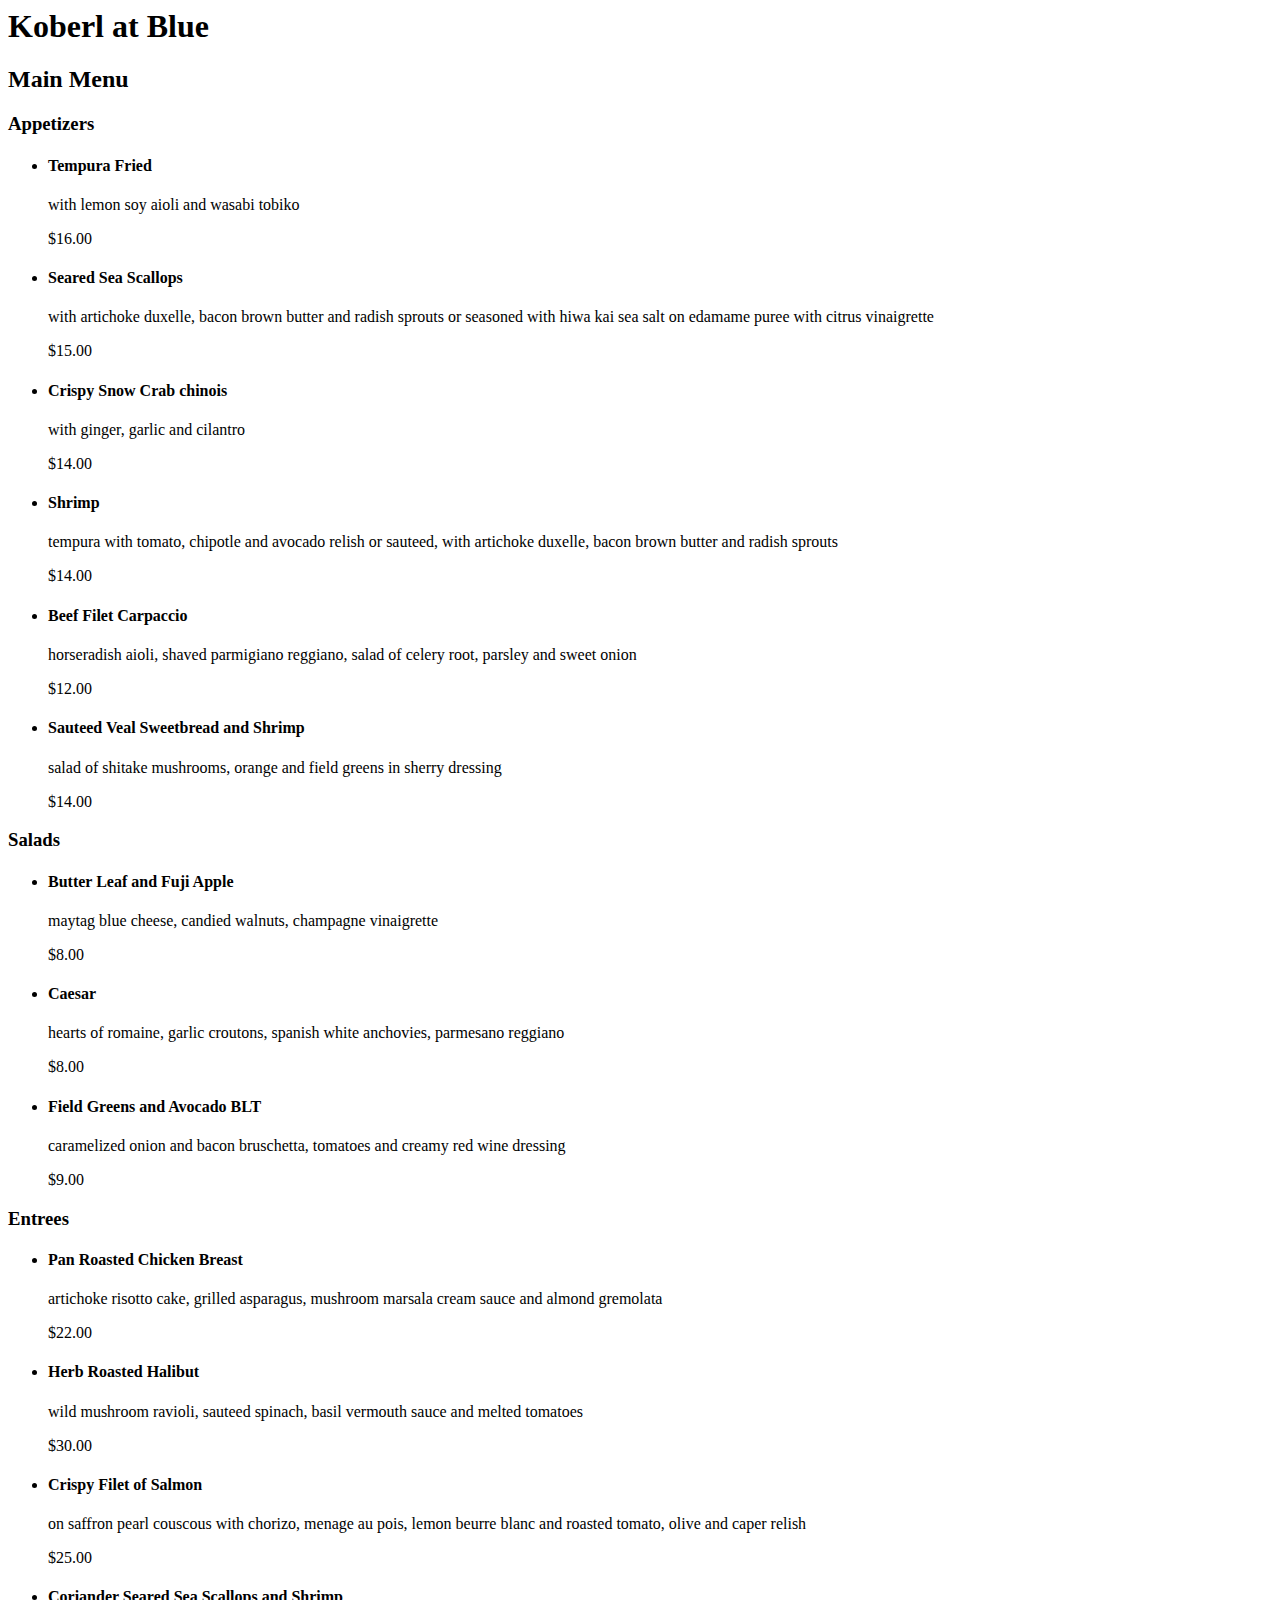
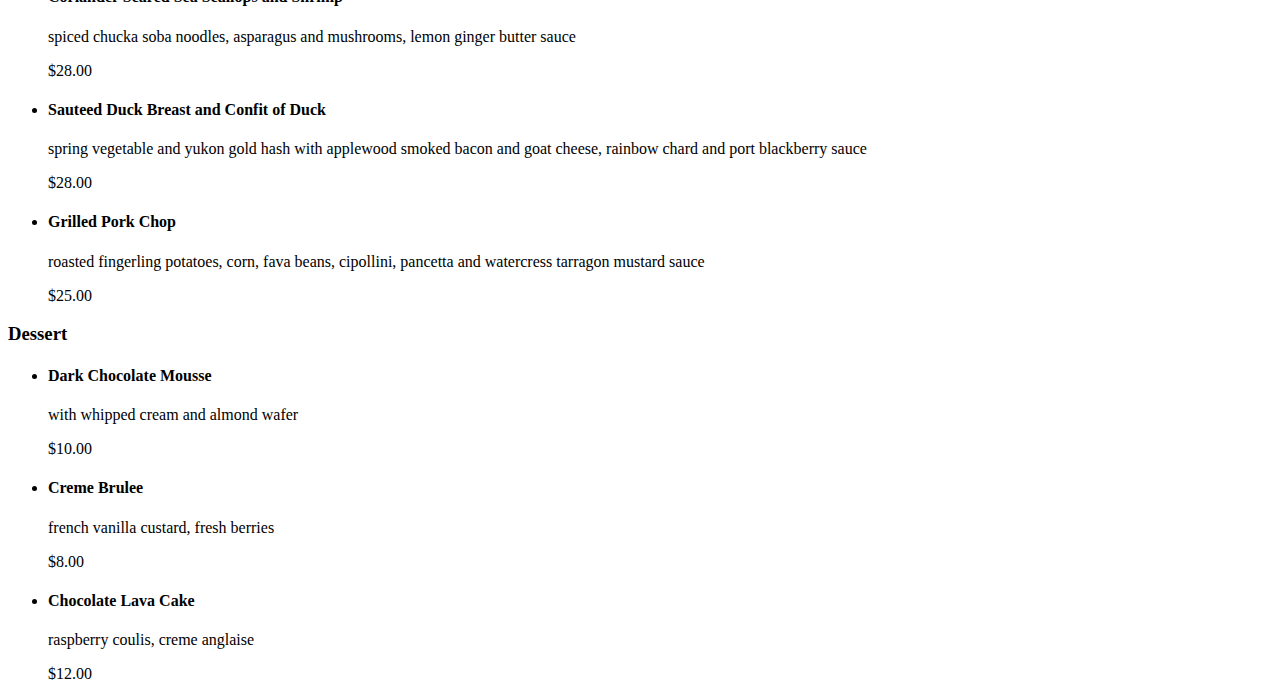
==== grc338/restaurantmenu/index.html @ 6e729698 "Create index.html" ====
<html>
<head>
	<title>GrC 338 Restaurant Menu:Koberl at Blue</title> 
<meta charset="UTF-8" />  
                    <meta name="viewport" content="width=device-width, initial-scale=1" />  
                    <meta http-equiv="Cache-Control" content="no-cache, no-store, must-revalidate" />  
                    <meta http-equiv="Pragma" content="no-cache" />  
                    <meta http-equiv="Expires" <!DOCTYPE html>
</head>

<h1 style="font-size:22px;"></h1>
<h2 style="font-size:18px;"></h2>
<h3 style="font-size:16px;"></h3>
<h4 style="font-size:13px;"></h4>

<body>
<h1>Koberl at Blue</h1>

<h2>Main Menu</h2>

<h3>Appetizers</h3>
<ul>
	<li>
		<h4>Tempura Fried</h4>

		<p>with lemon soy aioli and wasabi tobiko</p>

		<p>$16.00</p>
	</li>
	<li>
		<h4>Seared Sea Scallops</h4>

		<p>with artichoke duxelle, bacon brown butter and radish sprouts or seasoned with hiwa kai sea salt on edamame puree with citrus vinaigrette</p>

		<p>$15.00</p>
	</li>
	<li>
		<h4>Crispy Snow Crab chinois</h4>

		<p>with ginger, garlic and cilantro</p>

		<p>$14.00</p>
	</li>
	<li>
		<h4>Shrimp</h4>

		<p>tempura with tomato, chipotle and avocado relish or sauteed, with artichoke duxelle, bacon brown butter and radish sprouts</p>

		<p>$14.00</p>
	</li>
	<li>
		<h4>Beef Filet Carpaccio</h4>

		<p>horseradish aioli, shaved parmigiano reggiano, salad of celery root, parsley and sweet onion</p>

		<p>$12.00</p>
	</li>
	<li>
		<h4>Sauteed Veal Sweetbread and Shrimp</h4>

		<p>salad of shitake mushrooms, orange and field greens in sherry dressing</p>

		<p>$14.00</p>
	</li>
	</ul>
<h3>Salads</h3>
<ul>
	<li>
		<h4>Butter Leaf and Fuji Apple</h4>

		<p>maytag blue cheese, candied walnuts, champagne vinaigrette</p>

		<p>$8.00</p>
	</li>
	<li>
		<h4>Caesar</h4>

		<p>hearts of romaine, garlic croutons, spanish white anchovies, parmesano reggiano</p>

		<p>$8.00</p>
	</li>
	<li>
		<h4>Field Greens and Avocado BLT</h4>

		<p>caramelized onion and bacon bruschetta, tomatoes and creamy red wine dressing</p>

		<p>$9.00</p>
	</li>
 </ul>
<h3>Entrees</h3>
 <ul>
	  <li>
		<h4>Pan Roasted Chicken Breast</h4>

		<p>artichoke risotto cake, grilled asparagus, mushroom marsala cream sauce and almond gremolata</p>

		<p>$22.00</p>
	</li>
	<li>
		<h4>Herb Roasted Halibut</h4>

		<p>wild mushroom ravioli, sauteed spinach, basil vermouth sauce and melted tomatoes</p>

		<p>$30.00</p>
	</li>
	<li>
		<h4>Crispy Filet of Salmon</h4>

		<p>on saffron pearl couscous with chorizo, menage au pois, lemon beurre blanc and roasted tomato, olive and caper relish</p>

		<p>$25.00</p>
	</li>
	<li>
		<h4>Coriander Seared Sea Scallops and Shrimp</h4>

		<p>spiced chucka soba noodles, asparagus and mushrooms, lemon ginger butter sauce</p>

		<p>$28.00</p>
	</li>
	<li>
		<h4>Sauteed Duck Breast and Confit of Duck</h4>

		<p>spring vegetable and yukon gold hash with applewood smoked bacon and goat cheese, rainbow chard and port blackberry sauce</p>

		<p>$28.00</p>
	</li>
	<li>
		<h4>Grilled Pork Chop</h4>

		<p>roasted fingerling potatoes, corn, fava beans, cipollini, pancetta and watercress tarragon mustard sauce</p>

		<p>$25.00</p>
	</li>
	</ul>
<h3>Dessert</h3>
<ul>
	<li>
		<h4>Dark Chocolate Mousse</h4>

		<p>with whipped cream and almond wafer</p>

		<p>$10.00</p>
	</li>
	<li>
		<h4>Creme Brulee</h4>

		<p>french vanilla custard, fresh berries</p>

		<p>$8.00</p>
	</li>
	<li>
		<h4>Chocolate Lava Cake</h4>

		<p>raspberry coulis, creme anglaise</p>

		<p>$12.00</p>
	</li>
	</ul>
</body>
</html>
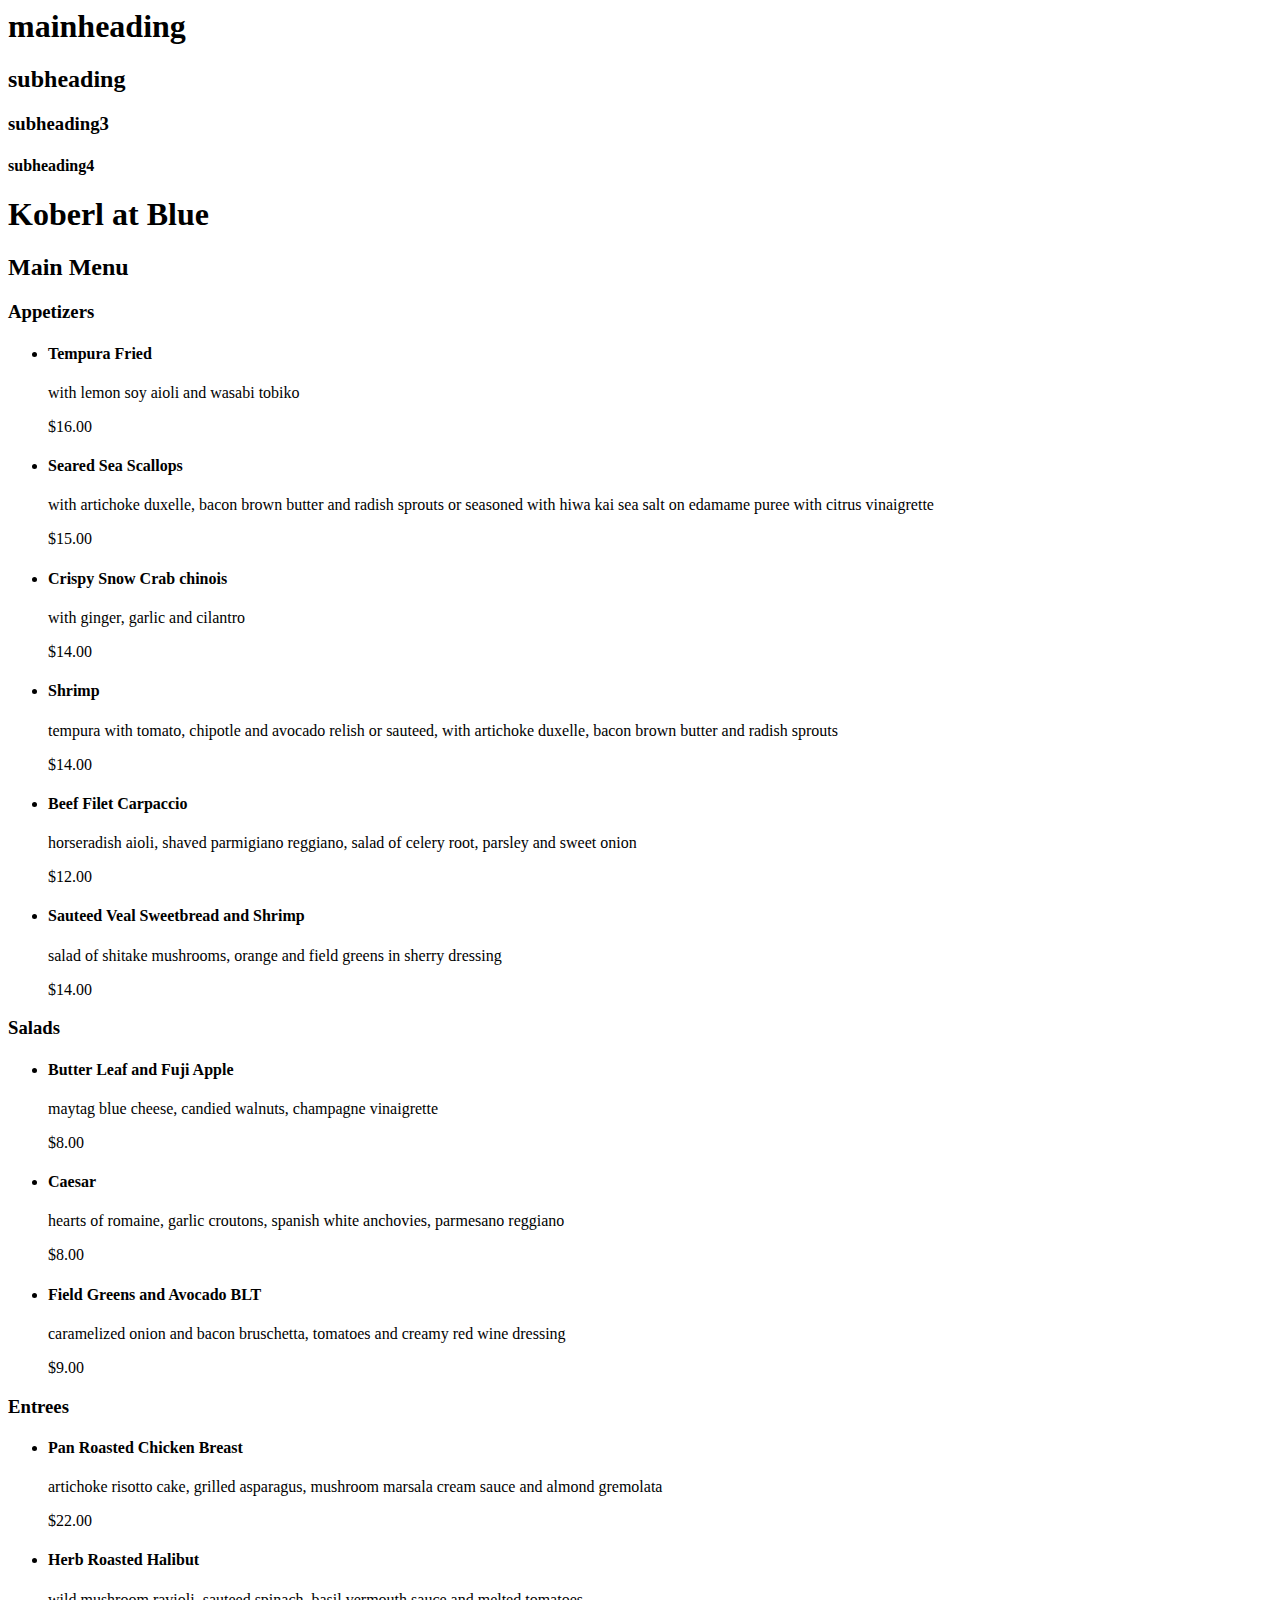
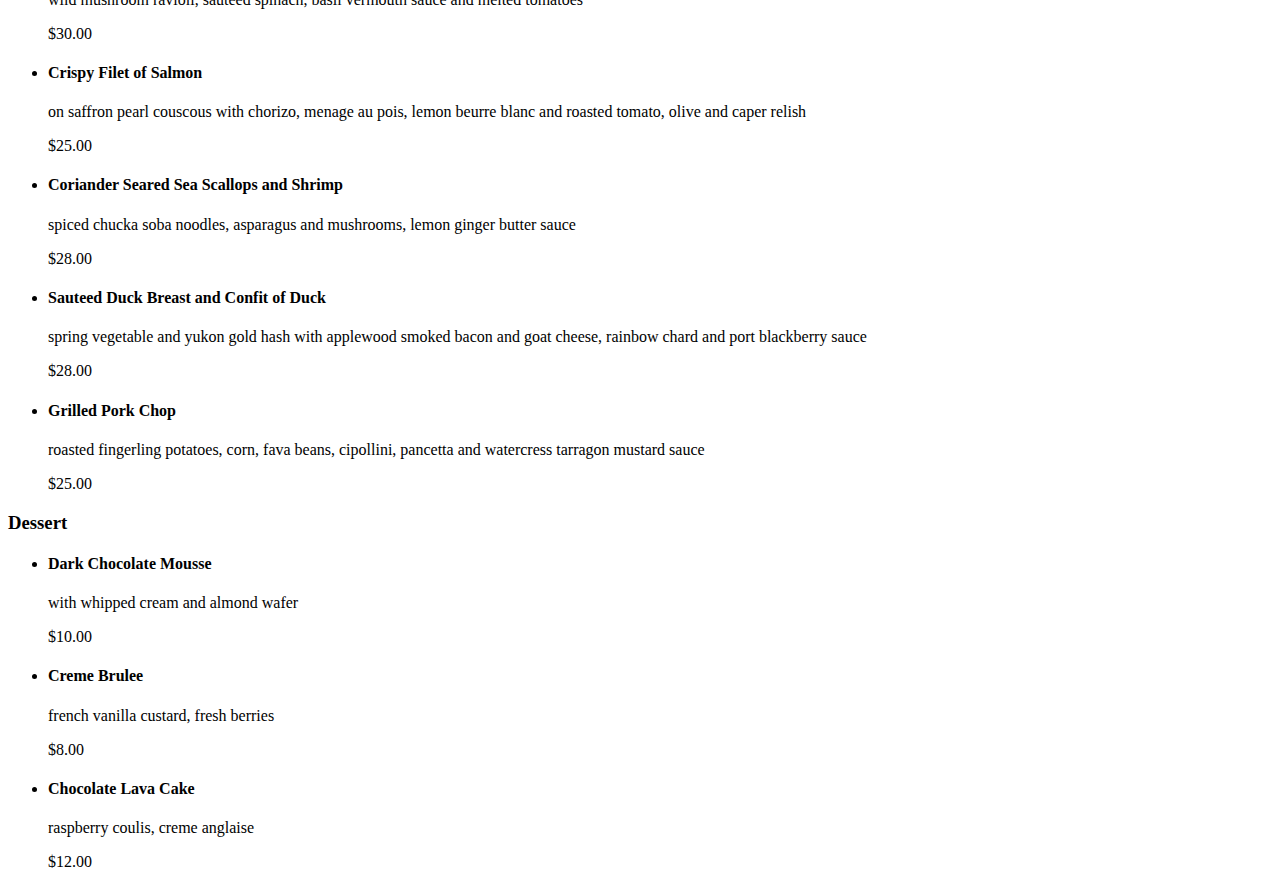
==== commit 2dfa293b: "Update index.html" ====
--- a/grc338/restaurantmenu/index.html
+++ b/grc338/restaurantmenu/index.html
@@ -1,6 +1,6 @@
 <html>
 <head>
-	<title>GrC 338 Restaurant Menu:Koberl at Blue</title> 
+	<title>GrC 338 Restaurant Menu : Koberl at Blue</title> 
 <meta charset="UTF-8" />  
                     <meta name="viewport" content="width=device-width, initial-scale=1" />  
                     <meta http-equiv="Cache-Control" content="no-cache, no-store, must-revalidate" />  
@@ -8,10 +8,10 @@
                     <meta http-equiv="Expires" <!DOCTYPE html>
 </head>
 
-<h1 style="font-size:22px;"></h1>
-<h2 style="font-size:18px;"></h2>
-<h3 style="font-size:16px;"></h3>
-<h4 style="font-size:13px;"></h4>
+	<h1>mainheading</h1>
+	<h2>subheading</h2>
+	<h3>subheading3</h3>
+<h4>subheading4</h4>
 
 <body>
 <h1>Koberl at Blue</h1>
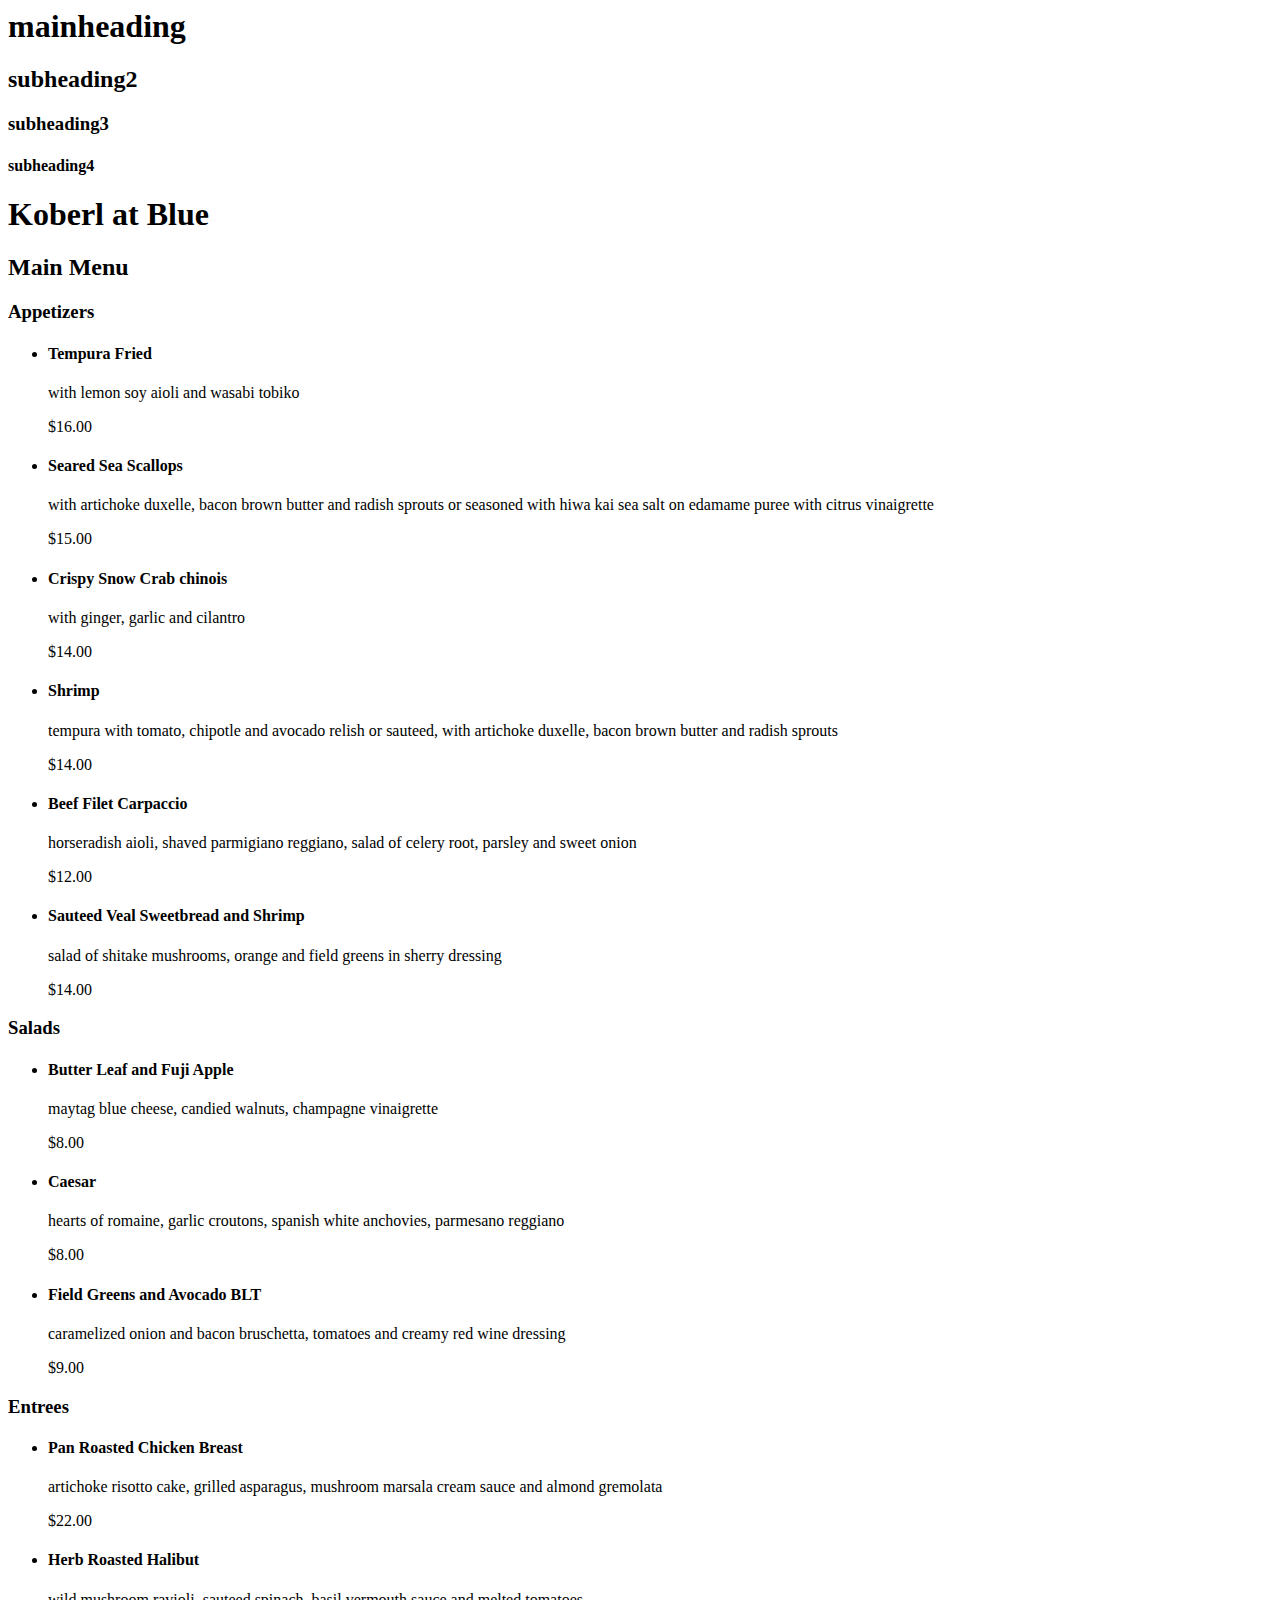
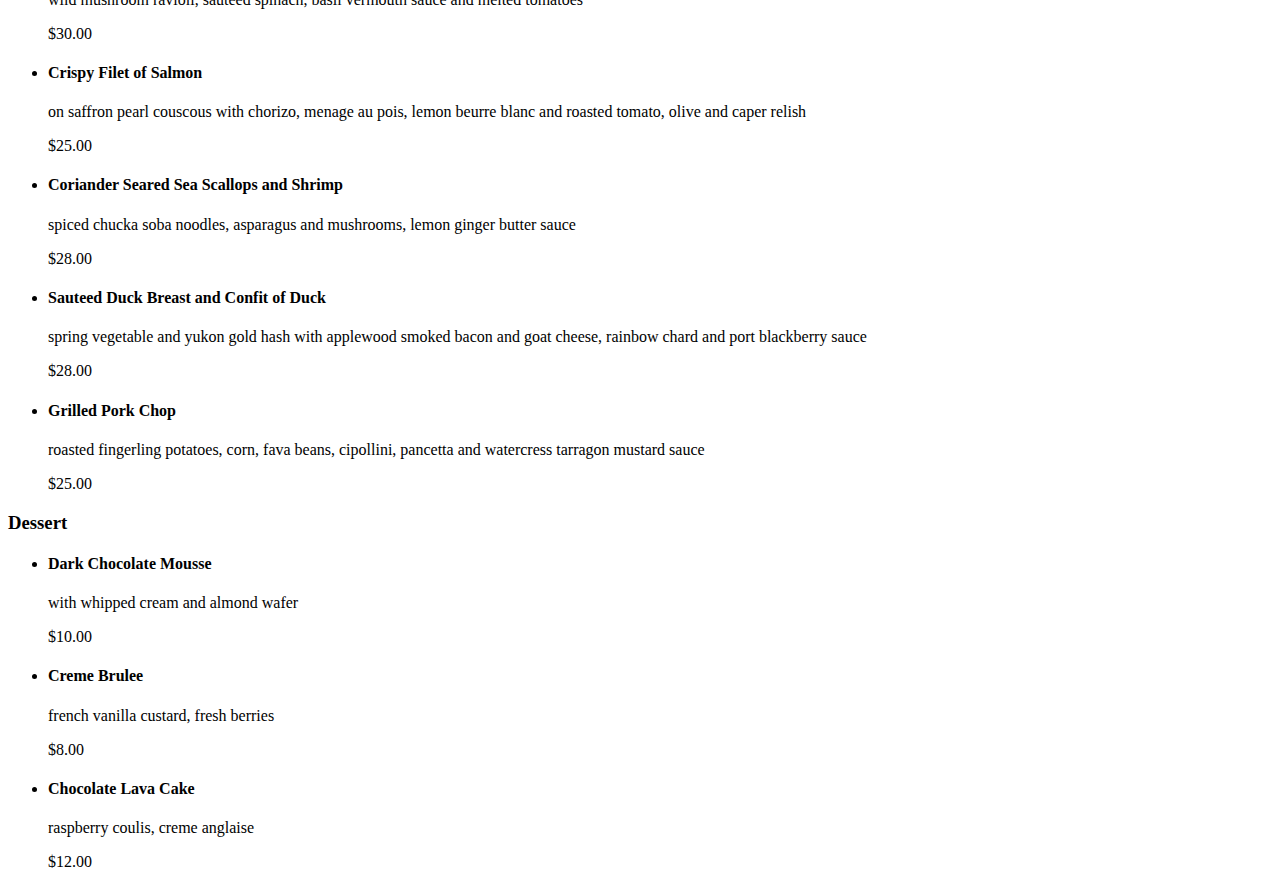
==== commit ce07e6d2: "Update index.html" ====
--- a/grc338/restaurantmenu/index.html
+++ b/grc338/restaurantmenu/index.html
@@ -1,17 +1,18 @@
 <html>
 <head>
-	<title>GrC 338 Restaurant Menu : Koberl at Blue</title> 
+	<title>GrC 338 : Koberl at Blue Menu</title> 
 <meta charset="UTF-8" />  
                     <meta name="viewport" content="width=device-width, initial-scale=1" />  
                     <meta http-equiv="Cache-Control" content="no-cache, no-store, must-revalidate" />  
                     <meta http-equiv="Pragma" content="no-cache" />  
                     <meta http-equiv="Expires" <!DOCTYPE html>
+		<h1>mainheading</h1>
+	<h2>subheading2</h2>
+	<h3>subheading3</h3>
+	<h4>subheading4</h4>
 </head>
 
-	<h1>mainheading</h1>
-	<h2>subheading</h2>
-	<h3>subheading3</h3>
-<h4>subheading4</h4>
+
 
 <body>
 <h1>Koberl at Blue</h1>
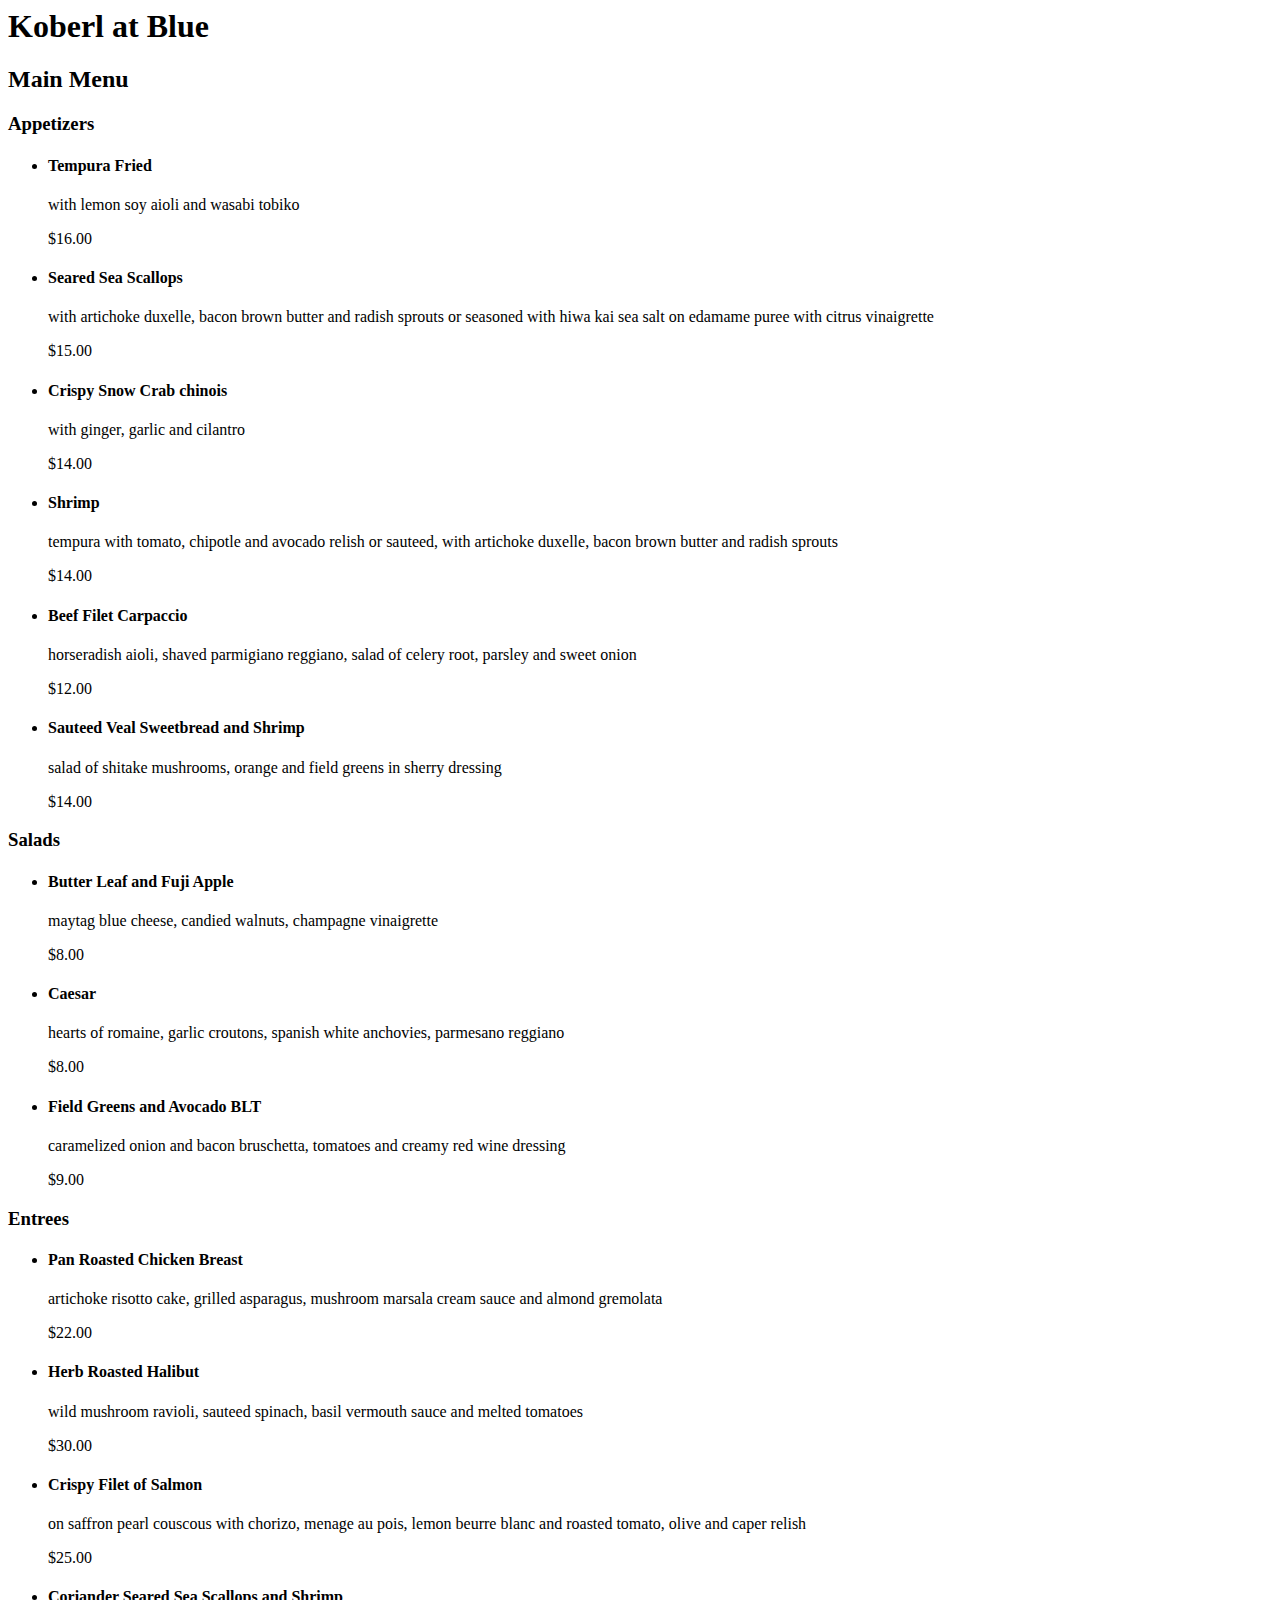
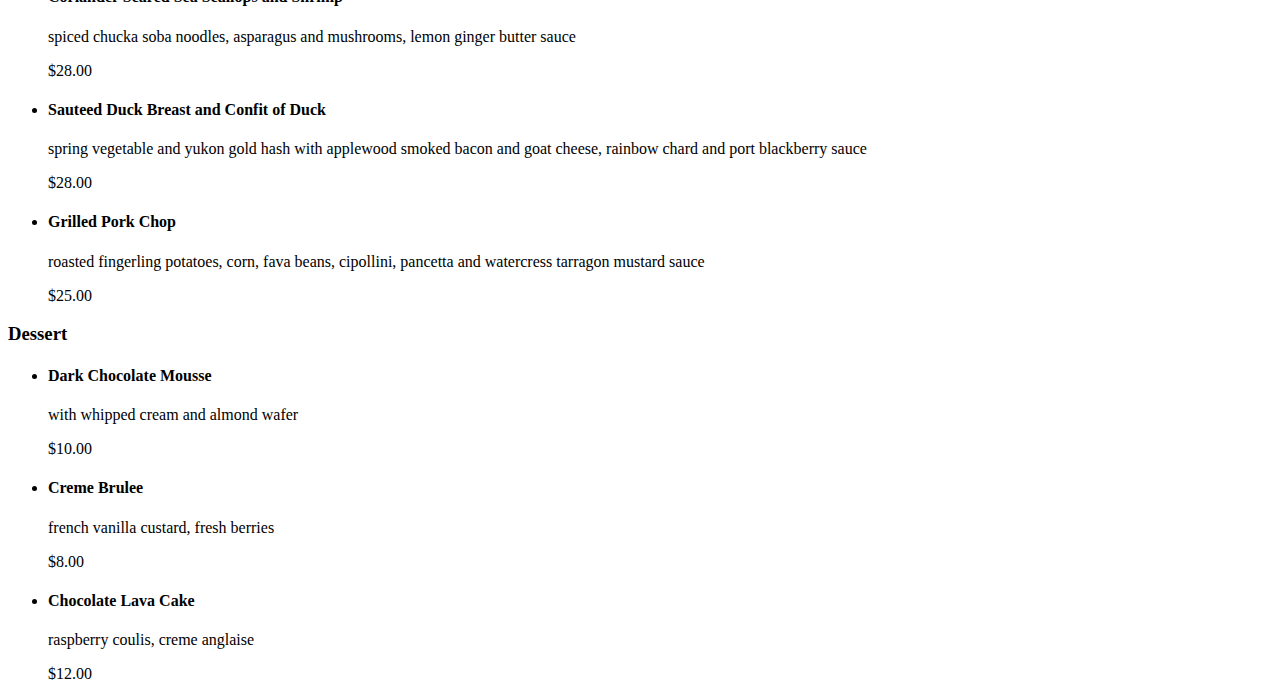
==== commit 224de117: "Update index.html" ====
--- a/grc338/restaurantmenu/index.html
+++ b/grc338/restaurantmenu/index.html
@@ -6,10 +6,6 @@
                     <meta http-equiv="Cache-Control" content="no-cache, no-store, must-revalidate" />  
                     <meta http-equiv="Pragma" content="no-cache" />  
                     <meta http-equiv="Expires" <!DOCTYPE html>
-		<h1>mainheading</h1>
-	<h2>subheading2</h2>
-	<h3>subheading3</h3>
-	<h4>subheading4</h4>
 </head>
 
 
